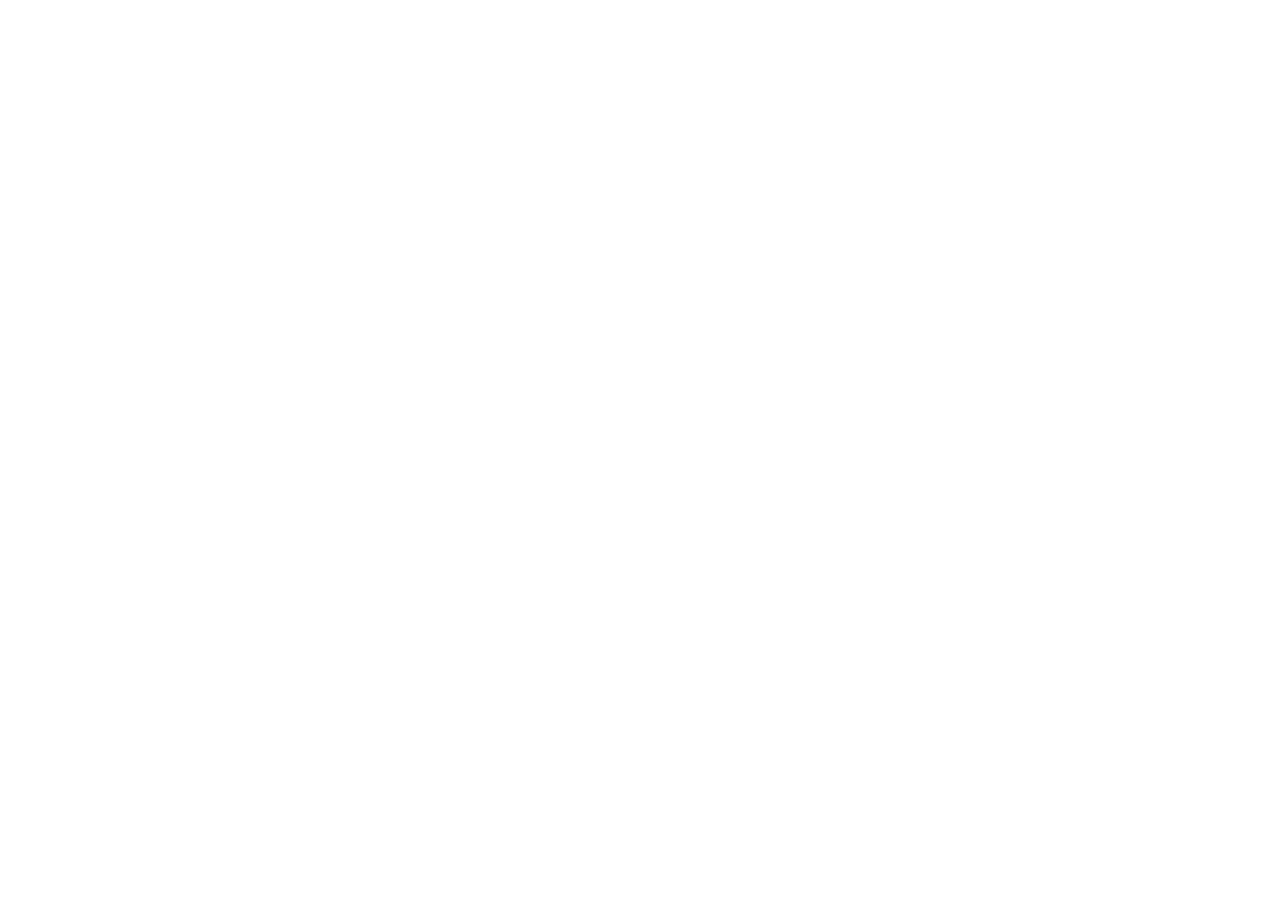
==== docs/index.html @ 89e951bc "Update index.html" ====
<!DOCTYPE html>
<html lang="en">
<head>
  <meta charset="UTF-8">
  <title>Document</title>
  <meta http-equiv="X-UA-Compatible" content="IE=edge,chrome=1" />
  <meta name="description" content="Description">
  <meta name="viewport" content="width=device-width, initial-scale=1.0, minimum-scale=1.0">
  <link rel="stylesheet" href="https://cdn.jsdelivr.net/npm/docsify@4/lib/themes/vue.css">

</head>
<body>
  <div id="app"></div>
  <script>
    window.$docsify = {
      name: 'docsify',
      loadSidebar: true,
      subMaxLevel: 2,
      repo: ''
    }
  </script>
  <!-- Docsify v4 -->
  <script src="//cdn.jsdelivr.net/npm/docsify@4"></script>
</body>
</html>
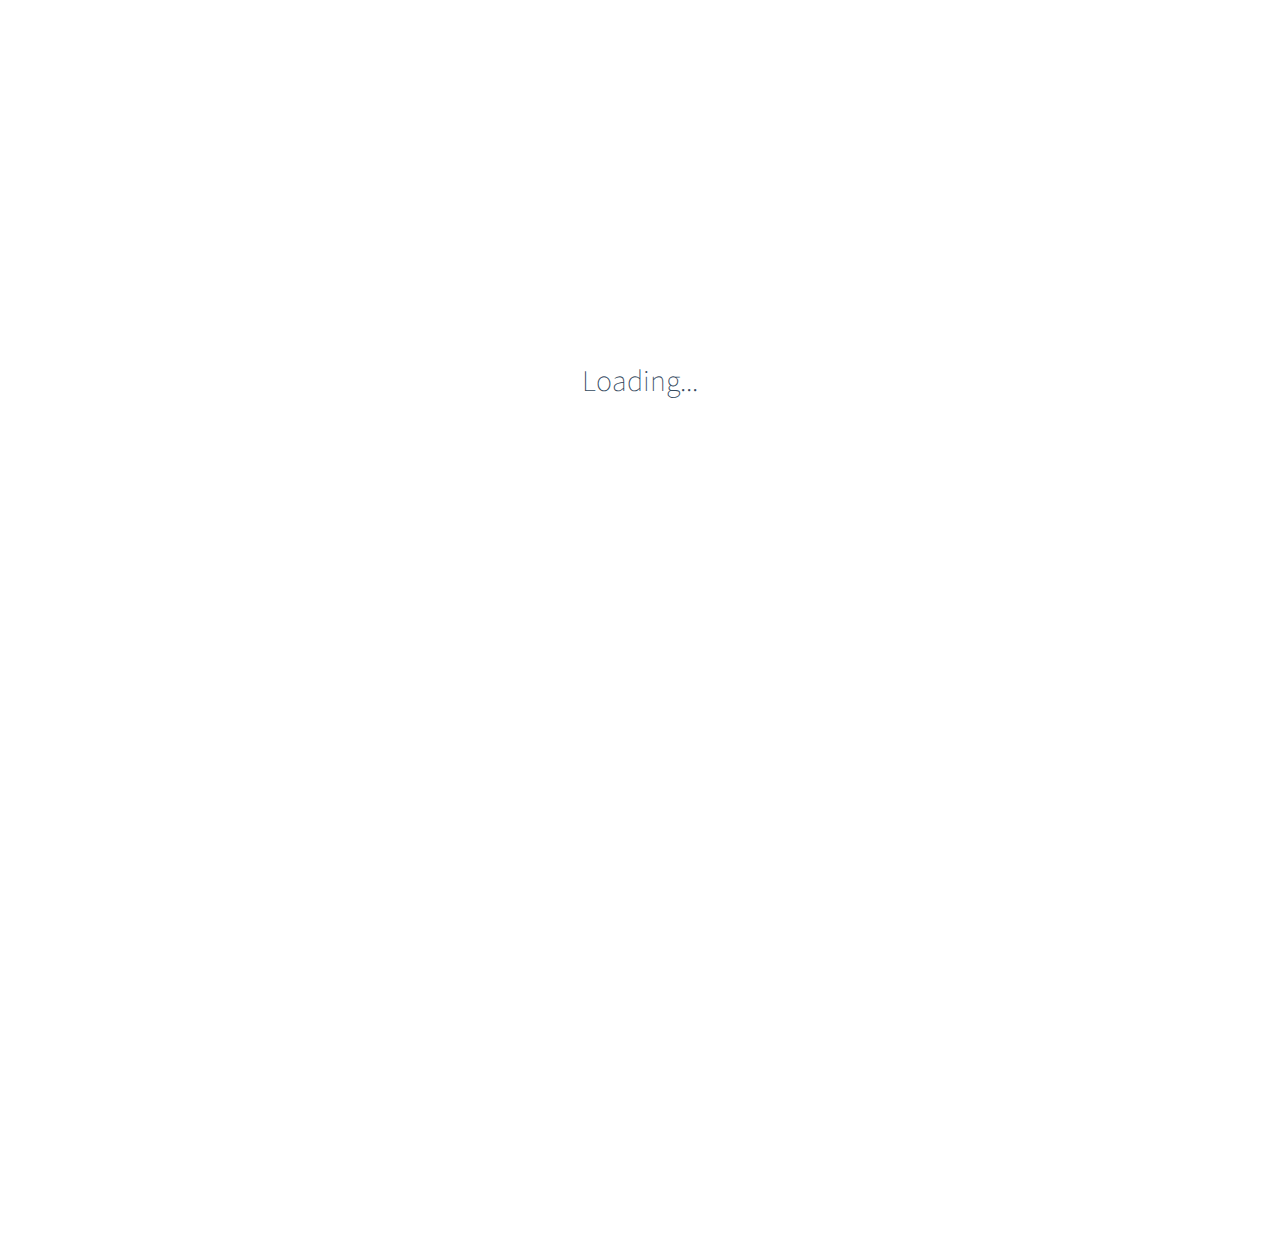
==== commit da83e414: "Update index.html" ====
--- a/docs/index.html
+++ b/docs/index.html
@@ -6,7 +6,7 @@
   <meta http-equiv="X-UA-Compatible" content="IE=edge,chrome=1" />
   <meta name="description" content="Description">
   <meta name="viewport" content="width=device-width, initial-scale=1.0, minimum-scale=1.0">
-  <link rel="stylesheet" href="https://cdn.jsdelivr.net/npm/docsify@4/lib/themes/vue.css">
+  <link rel="stylesheet" href="vue-top.css">
 
 </head>
 <body>
--- a/docs/vue-top.css
+++ b/docs/vue-top.css
@@ -0,0 +1,858 @@
+@import url("https://fonts.googleapis.com/css?family=Roboto+Mono|Source+Sans+Pro:300,400,600");
+* {
+  -webkit-font-smoothing: antialiased;
+  -webkit-overflow-scrolling: touch;
+  -webkit-tap-highlight-color: rgba(0,0,0,0);
+  -webkit-text-size-adjust: none;
+  -webkit-touch-callout: none;
+  box-sizing: border-box;
+}
+body:not(.ready) {
+  overflow: hidden;
+}
+body:not(.ready) [data-cloak],
+body:not(.ready) .app-nav,
+body:not(.ready) > nav {
+  display: none;
+}
+div#app {
+  font-size: 30px;
+  font-weight: lighter;
+  margin: 40vh auto;
+  text-align: center;
+}
+div#app:empty::before {
+  content: 'Loading...';
+}
+.emoji {
+  height: 1.2rem;
+  vertical-align: middle;
+}
+.progress {
+  background-color: var(--theme-color, #42b983);
+  height: 2px;
+  left: 0px;
+  position: fixed;
+  right: 0px;
+  top: 0px;
+  transition: width 0.2s, opacity 0.4s;
+  width: 0%;
+  z-index: 999999;
+}
+.search a:hover {
+  color: var(--theme-color, #42b983);
+}
+.search .search-keyword {
+  color: var(--theme-color, #42b983);
+  font-style: normal;
+  font-weight: bold;
+}
+html,
+body {
+  height: 100%;
+}
+body {
+  -moz-osx-font-smoothing: grayscale;
+  -webkit-font-smoothing: antialiased;
+  color: #34495e;
+  font-family: 'Source Sans Pro', 'Helvetica Neue', Arial, sans-serif;
+  font-size: 15px;
+  letter-spacing: 0;
+  margin: 0;
+  overflow-x: hidden;
+}
+img {
+  max-width: 100%;
+}
+a[disabled] {
+  cursor: not-allowed;
+  opacity: 0.6;
+}
+kbd {
+  border: solid 1px #ccc;
+  border-radius: 3px;
+  display: inline-block;
+  font-size: 12px !important;
+  line-height: 12px;
+  margin-bottom: 3px;
+  padding: 3px 5px;
+  vertical-align: middle;
+}
+li input[type='checkbox'] {
+  margin: 0 0.2em 0.25em 0;
+  vertical-align: middle;
+}
+.app-nav {
+  margin: 25px 60px 0 0;
+  position: absolute;
+  right: 0;
+  text-align: right;
+  z-index: 10;
+/* navbar dropdown */
+}
+.app-nav.no-badge {
+  margin-right: 25px;
+}
+.app-nav p {
+  margin: 0;
+}
+.app-nav > a {
+  margin: 0 1rem;
+  padding: 5px 0;
+}
+.app-nav ul,
+.app-nav li {
+  display: inline-block;
+  list-style: none;
+  margin: 0;
+}
+.app-nav a {
+  color: inherit;
+  font-size: 16px;
+  text-decoration: none;
+  transition: color 0.3s;
+}
+.app-nav a:hover {
+  color: var(--theme-color, #42b983);
+}
+.app-nav a.active {
+  border-bottom: 2px solid var(--theme-color, #42b983);
+  color: var(--theme-color, #42b983);
+}
+.app-nav li {
+  display: inline-block;
+  margin: 0 1rem;
+  padding: 5px 0;
+  position: relative;
+  cursor: pointer;
+}
+.app-nav li ul {
+  background-color: #fff;
+  border: 1px solid #ddd;
+  border-bottom-color: #ccc;
+  border-radius: 4px;
+  box-sizing: border-box;
+  display: none;
+  max-height: calc(100vh - 61px);
+  overflow-y: auto;
+  padding: 10px 0;
+  position: absolute;
+  right: -15px;
+  text-align: left;
+  top: 100%;
+  white-space: nowrap;
+}
+.app-nav li ul li {
+  display: block;
+  font-size: 14px;
+  line-height: 1rem;
+  margin: 0;
+  margin: 8px 14px;
+  white-space: nowrap;
+}
+.app-nav li ul a {
+  display: block;
+  font-size: inherit;
+  margin: 0;
+  padding: 0;
+}
+.app-nav li ul a.active {
+  border-bottom: 0;
+}
+.app-nav li:hover ul {
+  display: block;
+}
+.github-corner {
+  border-bottom: 0;
+  position: fixed;
+  right: 0;
+  text-decoration: none;
+  top: 0;
+  z-index: 1;
+}
+.github-corner:hover .octo-arm {
+  -webkit-animation: octocat-wave 560ms ease-in-out;
+          animation: octocat-wave 560ms ease-in-out;
+}
+.github-corner svg {
+  color: #fff;
+  fill: var(--theme-color, #42b983);
+  height: 80px;
+  width: 80px;
+}
+main {
+  display: block;
+  position: relative;
+  width: 100vw;
+  height: 100%;
+  z-index: 0;
+}
+main.hidden {
+  display: none;
+}
+.anchor {
+  display: inline-block;
+  text-decoration: none;
+  transition: all 0.3s;
+}
+.anchor span {
+  color: #34495e;
+}
+.anchor:hover {
+  text-decoration: underline;
+}
+.sidebar {
+  border-right: 1px solid rgba(0,0,0,0.07);
+  overflow-y: auto;
+  padding: 40px 0 0;
+  position: absolute;
+  top: 0;
+  bottom: 0;
+  left: 0;
+  transition: transform 250ms ease-out;
+  width: 300px;
+  z-index: 20;
+}
+.sidebar > h1 {
+  margin: 0 auto 1rem;
+  font-size: 1.5rem;
+  font-weight: 300;
+  text-align: center;
+}
+.sidebar > h1 a {
+  color: inherit;
+  text-decoration: none;
+}
+.sidebar > h1 .app-nav {
+  display: block;
+  position: static;
+}
+.sidebar .sidebar-nav {
+  line-height: 2em;
+  padding-bottom: 40px;
+}
+.sidebar li.collapse .app-sub-sidebar {
+  display: none;
+}
+.sidebar ul {
+  margin: 0 0 0 15px;
+  padding: 0;
+}
+.sidebar li > p {
+  font-weight: 700;
+  margin: 0;
+}
+.sidebar ul,
+.sidebar ul li {
+  list-style: none;
+}
+.sidebar ul li a {
+  border-bottom: none;
+  display: block;
+}
+.sidebar ul li ul {
+  padding-left: 20px;
+}
+.sidebar::-webkit-scrollbar {
+  width: 4px;
+}
+.sidebar::-webkit-scrollbar-thumb {
+  background: transparent;
+  border-radius: 4px;
+}
+.sidebar:hover::-webkit-scrollbar-thumb {
+  background: rgba(136,136,136,0.4);
+}
+.sidebar:hover::-webkit-scrollbar-track {
+  background: rgba(136,136,136,0.1);
+}
+.sidebar-toggle {
+  background-color: transparent;
+  background-color: rgba(255,255,255,0.8);
+  border: 0;
+  outline: none;
+  padding: 10px;
+  position: absolute;
+  bottom: 0;
+  left: 0;
+  text-align: center;
+  transition: opacity 0.3s;
+  width: 284px;
+  z-index: 30;
+  cursor: pointer;
+}
+.sidebar-toggle:hover .sidebar-toggle-button {
+  opacity: 0.4;
+}
+.sidebar-toggle span {
+  background-color: var(--theme-color, #42b983);
+  display: block;
+  margin-bottom: 4px;
+  width: 16px;
+  height: 2px;
+}
+body.sticky .sidebar,
+body.sticky .sidebar-toggle {
+  position: fixed;
+}
+.content {
+  padding-top: 60px;
+  position: absolute;
+  top: 0;
+  right: 0;
+  bottom: 0;
+  left: 300px;
+  transition: left 250ms ease;
+}
+.markdown-section {
+  margin: 0 auto;
+  max-width: 80%;
+  padding: 30px 15px 40px 15px;
+  position: relative;
+}
+.markdown-section > * {
+  box-sizing: border-box;
+  font-size: inherit;
+}
+.markdown-section > :first-child {
+  margin-top: 0 !important;
+}
+.markdown-section hr {
+  border: none;
+  border-bottom: 1px solid #eee;
+  margin: 2em 0;
+}
+.markdown-section iframe {
+  border: 1px solid #eee;
+/* fix horizontal overflow on iOS Safari */
+  width: 1px;
+  min-width: 100%;
+}
+.markdown-section table {
+  border-collapse: collapse;
+  border-spacing: 0;
+  display: block;
+  margin-bottom: 1rem;
+  overflow: auto;
+  width: 100%;
+}
+.markdown-section th {
+  border: 1px solid #ddd;
+  font-weight: bold;
+  padding: 6px 13px;
+}
+.markdown-section td {
+  border: 1px solid #ddd;
+  padding: 6px 13px;
+}
+.markdown-section tr {
+  border-top: 1px solid #ccc;
+}
+.markdown-section tr:nth-child(2n) {
+  background-color: #f8f8f8;
+}
+.markdown-section p.tip {
+  background-color: #f8f8f8;
+  border-bottom-right-radius: 2px;
+  border-left: 4px solid #f66;
+  border-top-right-radius: 2px;
+  margin: 2em 0;
+  padding: 12px 24px 12px 30px;
+  position: relative;
+}
+.markdown-section p.tip:before {
+  background-color: #f66;
+  border-radius: 100%;
+  color: #fff;
+  content: '!';
+  font-family: 'Dosis', 'Source Sans Pro', 'Helvetica Neue', Arial, sans-serif;
+  font-size: 14px;
+  font-weight: bold;
+  left: -12px;
+  line-height: 20px;
+  position: absolute;
+  height: 20px;
+  width: 20px;
+  text-align: center;
+  top: 14px;
+}
+.markdown-section p.tip code {
+  background-color: #efefef;
+}
+.markdown-section p.tip em {
+  color: #34495e;
+}
+.markdown-section p.warn {
+  background: rgba(66,185,131,0.1);
+  border-radius: 2px;
+  padding: 1rem;
+}
+.markdown-section ul.task-list > li {
+  list-style-type: none;
+}
+body.close .sidebar {
+  transform: translateX(-300px);
+}
+body.close .sidebar-toggle {
+  width: auto;
+}
+body.close .content {
+  left: 0;
+}
+@media print {
+  .github-corner,
+  .sidebar-toggle,
+  .sidebar,
+  .app-nav {
+    display: none;
+  }
+}
+@media screen and (max-width: 768px) {
+  .github-corner,
+  .sidebar-toggle,
+  .sidebar {
+    position: fixed;
+  }
+  .app-nav {
+    margin-top: 16px;
+  }
+  .app-nav li ul {
+    top: 30px;
+  }
+  main {
+    height: auto;
+    min-height: 100vh;
+    overflow-x: hidden;
+  }
+  .sidebar {
+    left: -300px;
+    transition: transform 250ms ease-out;
+  }
+  .content {
+    left: 0;
+    max-width: 100vw;
+    position: static;
+    padding-top: 20px;
+    transition: transform 250ms ease;
+  }
+  .app-nav,
+  .github-corner {
+    transition: transform 250ms ease-out;
+  }
+  .sidebar-toggle {
+    background-color: transparent;
+    width: auto;
+    padding: 30px 30px 10px 10px;
+  }
+  body.close .sidebar {
+    transform: translateX(300px);
+  }
+  body.close .sidebar-toggle {
+    background-color: rgba(255,255,255,0.8);
+    transition: 1s background-color;
+    width: 284px;
+    padding: 10px;
+  }
+  body.close .content {
+    transform: translateX(300px);
+  }
+  body.close .app-nav,
+  body.close .github-corner {
+    display: none;
+  }
+  .github-corner:hover .octo-arm {
+    -webkit-animation: none;
+            animation: none;
+  }
+  .github-corner .octo-arm {
+    -webkit-animation: octocat-wave 560ms ease-in-out;
+            animation: octocat-wave 560ms ease-in-out;
+  }
+}
+@-webkit-keyframes octocat-wave {
+  0%, 100% {
+    transform: rotate(0);
+  }
+  20%, 60% {
+    transform: rotate(-25deg);
+  }
+  40%, 80% {
+    transform: rotate(10deg);
+  }
+}
+@keyframes octocat-wave {
+  0%, 100% {
+    transform: rotate(0);
+  }
+  20%, 60% {
+    transform: rotate(-25deg);
+  }
+  40%, 80% {
+    transform: rotate(10deg);
+  }
+}
+section.cover {
+  align-items: center;
+  background-position: center center;
+  background-repeat: no-repeat;
+  background-size: cover;
+  height: 100vh;
+  width: 100vw;
+  display: none;
+}
+section.cover.show {
+  display: flex;
+}
+section.cover.has-mask .mask {
+  background-color: #fff;
+  opacity: 0.8;
+  position: absolute;
+  top: 0;
+  height: 100%;
+  width: 100%;
+}
+section.cover .cover-main {
+  flex: 1;
+  margin: -20px 16px 0;
+  text-align: center;
+  position: relative;
+}
+section.cover a {
+  color: inherit;
+  text-decoration: none;
+}
+section.cover a:hover {
+  text-decoration: none;
+}
+section.cover p {
+  line-height: 1.5rem;
+  margin: 1em 0;
+}
+section.cover h1 {
+  color: inherit;
+  font-size: 2.5rem;
+  font-weight: 300;
+  margin: 0.625rem 0 2.5rem;
+  position: relative;
+  text-align: center;
+}
+section.cover h1 a {
+  display: block;
+}
+section.cover h1 small {
+  bottom: -0.4375rem;
+  font-size: 1rem;
+  position: absolute;
+}
+section.cover blockquote {
+  font-size: 1.5rem;
+  text-align: center;
+}
+section.cover ul {
+  line-height: 1.8;
+  list-style-type: none;
+  margin: 1em auto;
+  max-width: 500px;
+  padding: 0;
+}
+section.cover .cover-main > p:last-child a {
+  border-color: var(--theme-color, #42b983);
+  border-radius: 2rem;
+  border-style: solid;
+  border-width: 1px;
+  box-sizing: border-box;
+  color: var(--theme-color, #42b983);
+  display: inline-block;
+  font-size: 1.05rem;
+  letter-spacing: 0.1rem;
+  margin: 0.5rem 1rem;
+  padding: 0.75em 2rem;
+  text-decoration: none;
+  transition: all 0.15s ease;
+}
+section.cover .cover-main > p:last-child a:last-child {
+  background-color: var(--theme-color, #42b983);
+  color: #fff;
+}
+section.cover .cover-main > p:last-child a:last-child:hover {
+  color: inherit;
+  opacity: 0.8;
+}
+section.cover .cover-main > p:last-child a:hover {
+  color: inherit;
+}
+section.cover blockquote > p > a {
+  border-bottom: 2px solid var(--theme-color, #42b983);
+  transition: color 0.3s;
+}
+section.cover blockquote > p > a:hover {
+  color: var(--theme-color, #42b983);
+}
+body {
+  background-color: #fff;
+}
+/* sidebar */
+.sidebar {
+  background-color: #fff;
+  color: #364149;
+}
+.sidebar li {
+  margin: 6px 0 6px 0;
+}
+.sidebar ul li a {
+  color: #505d6b;
+  font-size: 14px;
+  font-weight: normal;
+  overflow: hidden;
+  text-decoration: none;
+  text-overflow: ellipsis;
+  white-space: nowrap;
+}
+.sidebar ul li a:hover {
+  text-decoration: underline;
+}
+.sidebar ul li ul {
+  padding: 0;
+}
+.sidebar ul li.active > a {
+  border-right: 2px solid;
+  color: var(--theme-color, #42b983);
+  font-weight: 600;
+}
+.app-sub-sidebar li::before {
+  content: '-';
+  padding-right: 4px;
+  float: left;
+}
+/* markdown content found on pages */
+.markdown-section h1,
+.markdown-section h2,
+.markdown-section h3,
+.markdown-section h4,
+.markdown-section strong {
+  color: #2c3e50;
+  font-weight: 600;
+}
+.markdown-section a {
+  color: var(--theme-color, #42b983);
+  font-weight: 600;
+}
+.markdown-section h1 {
+  font-size: 2rem;
+  margin: 0 0 1rem;
+}
+.markdown-section h2 {
+  font-size: 1.75rem;
+  margin: 45px 0 0.8rem;
+}
+.markdown-section h3 {
+  font-size: 1.5rem;
+  margin: 40px 0 0.6rem;
+}
+.markdown-section h4 {
+  font-size: 1.25rem;
+}
+.markdown-section h5 {
+  font-size: 1rem;
+}
+.markdown-section h6 {
+  color: #777;
+  font-size: 1rem;
+}
+.markdown-section figure,
+.markdown-section p {
+  margin: 1.2em 0;
+}
+.markdown-section p,
+.markdown-section ul,
+.markdown-section ol {
+  line-height: 1.6rem;
+  word-spacing: 0.05rem;
+}
+.markdown-section ul,
+.markdown-section ol {
+  padding-left: 1.5rem;
+}
+.markdown-section blockquote {
+  border-left: 4px solid var(--theme-color, #42b983);
+  color: #858585;
+  margin: 2em 0;
+  padding-left: 20px;
+}
+.markdown-section blockquote p {
+  font-weight: 600;
+  margin-left: 0;
+}
+.markdown-section iframe {
+  margin: 1em 0;
+}
+.markdown-section em {
+  color: #7f8c8d;
+}
+.markdown-section code,
+.markdown-section pre,
+.markdown-section output::after {
+  font-family: 'Roboto Mono', Monaco, courier, monospace;
+}
+.markdown-section code,
+.markdown-section pre {
+  background-color: #f8f8f8;
+}
+.markdown-section pre,
+.markdown-section output {
+  margin: 1.2em 0;
+  position: relative;
+}
+.markdown-section pre > code,
+.markdown-section output {
+  border-radius: 2px;
+  display: block;
+}
+.markdown-section pre > code,
+.markdown-section output::after {
+  -moz-osx-font-smoothing: initial;
+  -webkit-font-smoothing: initial;
+}
+.markdown-section code {
+  border-radius: 2px;
+  color: #e96900;
+  margin: 0 2px;
+  padding: 3px 5px;
+  white-space: pre-wrap;
+}
+.markdown-section > :not(h1):not(h2):not(h3):not(h4):not(h5):not(h6) code {
+  font-size: 0.8rem;
+}
+.markdown-section pre {
+  padding: 0 1.4rem;
+  line-height: 1.5rem;
+  overflow: auto;
+  word-wrap: normal;
+}
+.markdown-section pre > code {
+  color: #525252;
+  font-size: 0.8rem;
+  padding: 2.2em 5px;
+  line-height: inherit;
+  margin: 0 2px;
+  max-width: inherit;
+  overflow: inherit;
+  white-space: inherit;
+}
+.markdown-section output {
+  padding: 1.7rem 1.4rem;
+  border: 1px dotted #ccc;
+}
+.markdown-section output > :first-child {
+  margin-top: 0;
+}
+.markdown-section output > :last-child {
+  margin-bottom: 0;
+}
+.markdown-section code::after,
+.markdown-section code::before,
+.markdown-section output::after,
+.markdown-section output::before {
+  letter-spacing: 0.05rem;
+}
+.markdown-section pre::after,
+.markdown-section output::after {
+  color: #ccc;
+  font-size: 0.6rem;
+  font-weight: 600;
+  height: 15px;
+  line-height: 15px;
+  padding: 5px 10px 0;
+  position: absolute;
+  right: 0;
+  text-align: right;
+  top: 0;
+}
+.markdown-section pre::after,
+.markdown-section output::after {
+  content: attr(data-lang);
+}
+/* code highlight */
+.token.comment,
+.token.prolog,
+.token.doctype,
+.token.cdata {
+  color: #8e908c;
+}
+.token.namespace {
+  opacity: 0.7;
+}
+.token.boolean,
+.token.number {
+  color: #c76b29;
+}
+.token.punctuation {
+  color: #525252;
+}
+.token.property {
+  color: #c08b30;
+}
+.token.tag {
+  color: #2973b7;
+}
+.token.string {
+  color: var(--theme-color, #42b983);
+}
+.token.selector {
+  color: #6679cc;
+}
+.token.attr-name {
+  color: #2973b7;
+}
+.token.entity,
+.token.url,
+.language-css .token.string,
+.style .token.string {
+  color: #22a2c9;
+}
+.token.attr-value,
+.token.control,
+.token.directive,
+.token.unit {
+  color: var(--theme-color, #42b983);
+}
+.token.keyword,
+.token.function {
+  color: #e96900;
+}
+.token.statement,
+.token.regex,
+.token.atrule {
+  color: #22a2c9;
+}
+.token.placeholder,
+.token.variable {
+  color: #3d8fd1;
+}
+.token.deleted {
+  text-decoration: line-through;
+}
+.token.inserted {
+  border-bottom: 1px dotted #202746;
+  text-decoration: none;
+}
+.token.italic {
+  font-style: italic;
+}
+.token.important,
+.token.bold {
+  font-weight: bold;
+}
+.token.important {
+  color: #c94922;
+}
+.token.entity {
+  cursor: help;
+}
+code .token {
+  -moz-osx-font-smoothing: initial;
+  -webkit-font-smoothing: initial;
+  min-height: 1.5rem;
+  position: relative;
+  left: auto;
+}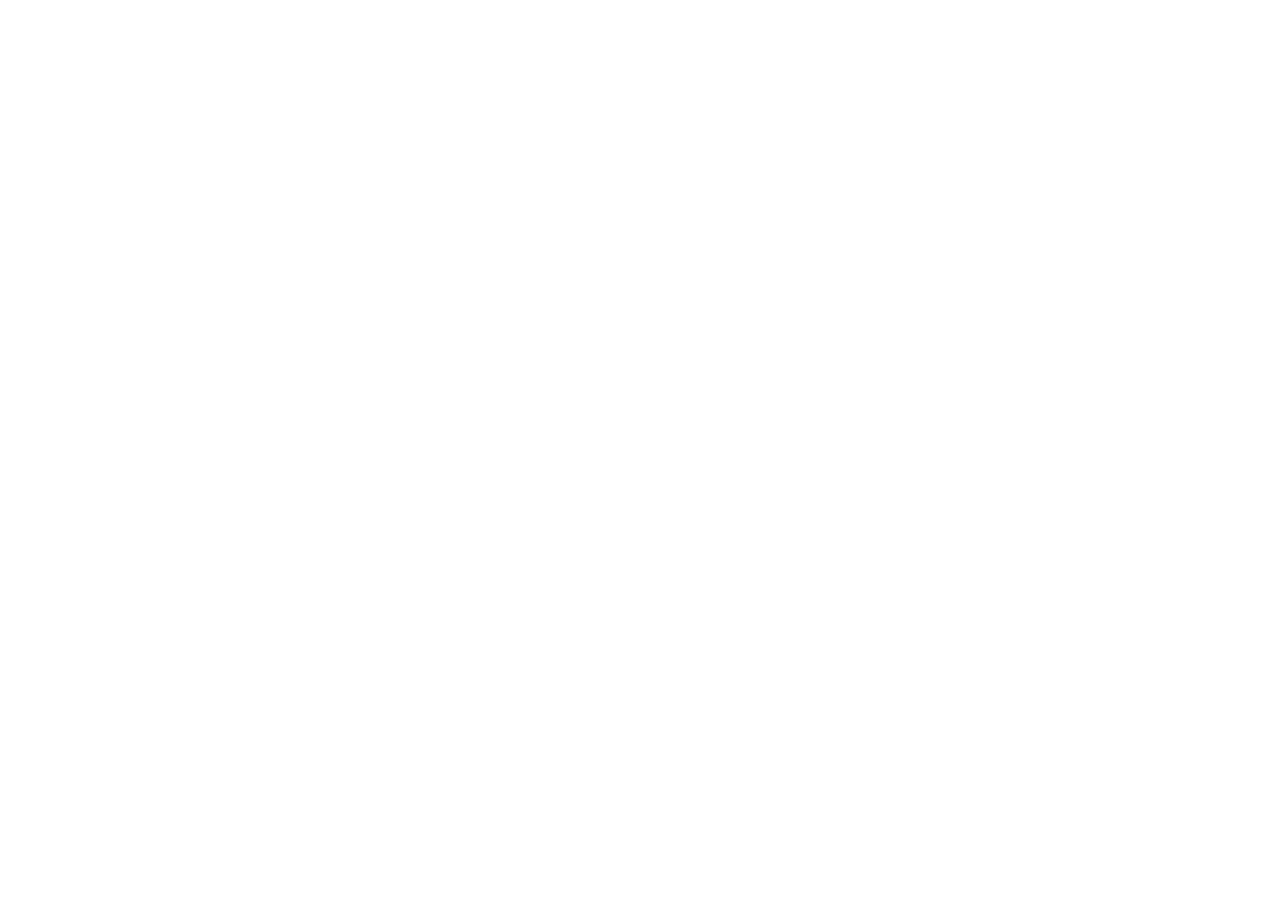
==== commit 5fa22198: "Add files via upload" ====
--- a/docs/index.html
+++ b/docs/index.html
@@ -6,20 +6,21 @@
   <meta http-equiv="X-UA-Compatible" content="IE=edge,chrome=1" />
   <meta name="description" content="Description">
   <meta name="viewport" content="width=device-width, initial-scale=1.0, minimum-scale=1.0">
-  <link rel="stylesheet" href="vue-top.css">
+  <link rel="stylesheet" href="/vue-top.css">
 
 </head>
 <body>
   <div id="app"></div>
   <script>
     window.$docsify = {
-      name: 'docsify',
+      name: '猫三四™自冲水猫马桶',
+      basePath: '/',
       loadSidebar: true,
-      subMaxLevel: 2,
+      subMaxLevel: 5,
       repo: ''
     }
   </script>
-  <!-- Docsify v4 -->
-  <script src="//cdn.jsdelivr.net/npm/docsify@4"></script>
+  <!-- Docsify v4 src="//cdn.jsdelivr.net/npm/docsify@4"-->
+  <script src="//cdn.jsdelivr.net/npm/docsify@4""></script>
 </body>
 </html>
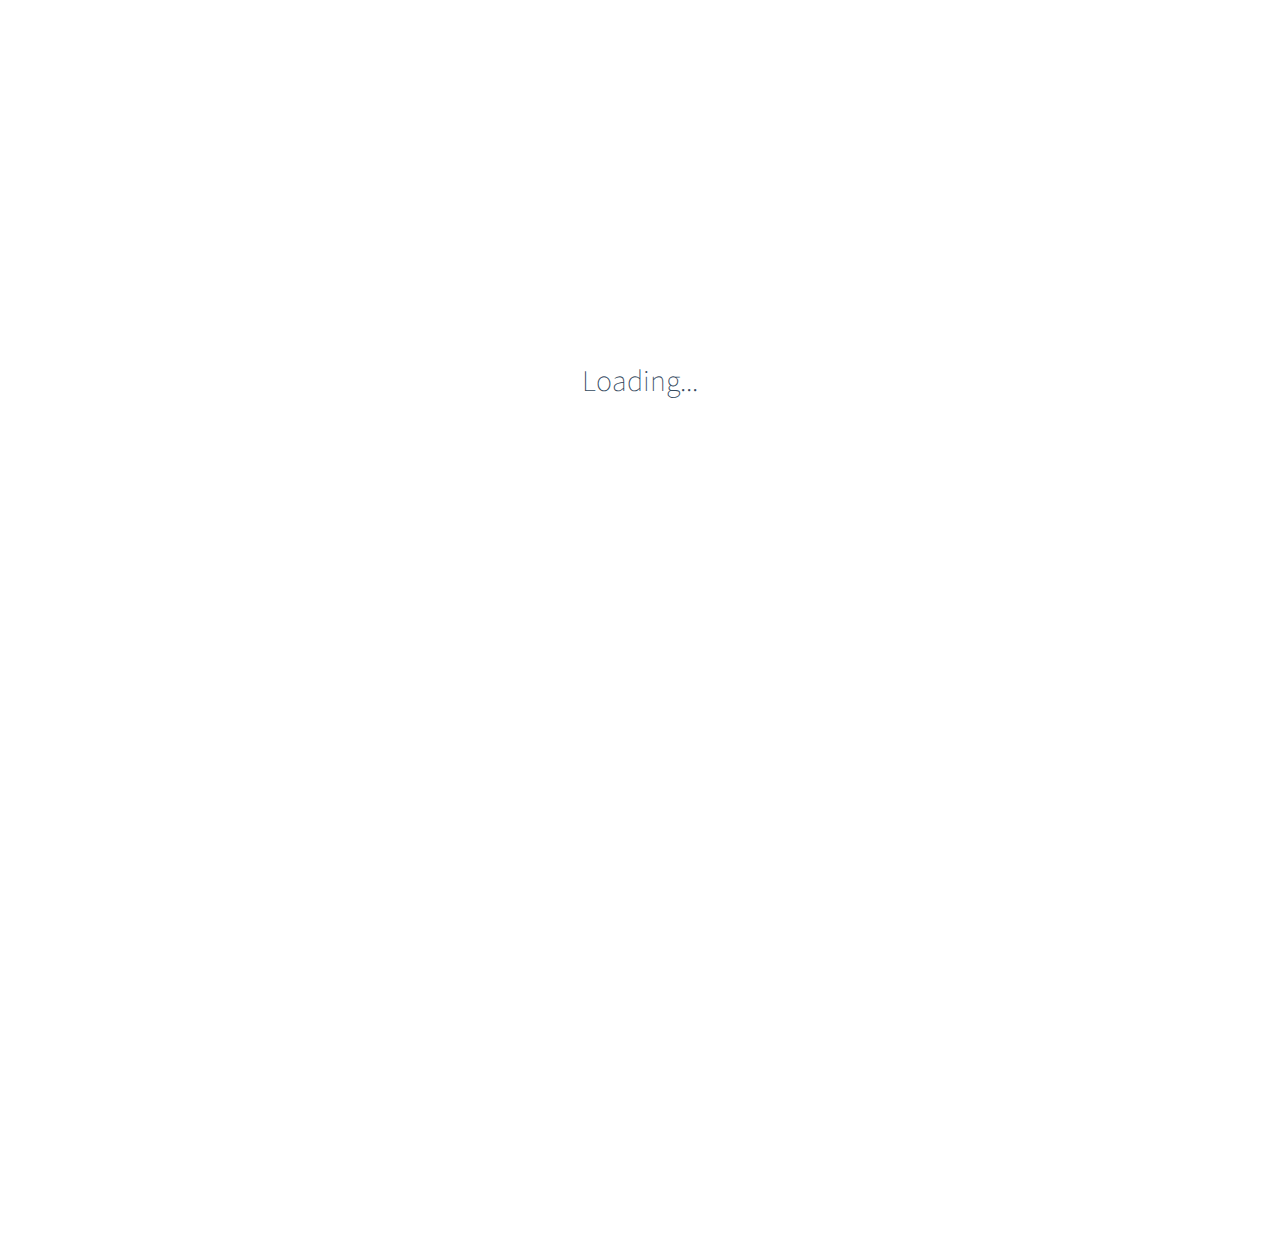
==== commit 066e24c3: "Add files via upload" ====
--- a/docs/index.html
+++ b/docs/index.html
@@ -6,7 +6,7 @@
   <meta http-equiv="X-UA-Compatible" content="IE=edge,chrome=1" />
   <meta name="description" content="Description">
   <meta name="viewport" content="width=device-width, initial-scale=1.0, minimum-scale=1.0">
-  <link rel="stylesheet" href="/vue-top.css">
+  <link rel="stylesheet" href="vue-top.css">
 
 </head>
 <body>
@@ -14,9 +14,8 @@
   <script>
     window.$docsify = {
       name: '猫三四™自冲水猫马桶',
-      basePath: '/',
       loadSidebar: true,
-      subMaxLevel: 5,
+      subMaxLevel: 2,
       repo: ''
     }
   </script>
--- a/docs/vue-top.css
+++ b/docs/vue-top.css
@@ -0,0 +1,977 @@
+@import url("https://fonts.googleapis.com/css?family=Roboto+Mono|Source+Sans+Pro:300,400,600");
+
+* {
+	-webkit-font-smoothing: antialiased;
+	-webkit-overflow-scrolling: touch;
+	-webkit-tap-highlight-color: rgba(0,0,0,0);
+	-webkit-text-size-adjust: none;
+	-webkit-touch-callout: none;
+	box-sizing: border-box
+}
+
+body:not(.ready) {
+	overflow: hidden
+}
+
+body:not(.ready) .app-nav,body:not(.ready)>nav,body:not(.ready) [data-cloak] {
+	display: none
+}
+
+div#app {
+	font-size: 30px;
+	font-weight: lighter;
+	margin: 40vh auto;
+	text-align: center
+}
+
+div#app:empty:before {
+	content: "Loading..."
+}
+
+.emoji {
+	height: 1.2rem;
+	vertical-align: middle
+}
+
+.progress {
+	background-color: var(--theme-color,#42b983);
+	height: 2px;
+	left: 0;
+	position: fixed;
+	right: 0;
+	top: 0;
+	transition: width .2s,opacity .4s;
+	width: 0;
+	z-index: 999999
+}
+
+.search a:hover {
+	color: var(--theme-color,#42b983)
+}
+
+.search .search-keyword {
+	color: var(--theme-color,#42b983);
+	font-style: normal;
+	font-weight: 700
+}
+
+body,html {
+	height: 100%
+}
+
+body {
+	-moz-osx-font-smoothing: grayscale;
+	-webkit-font-smoothing: antialiased;
+	color: #34495e;
+	font-family: Source Sans Pro,Helvetica Neue,Arial,sans-serif;
+	font-size: 15px;
+	letter-spacing: 0;
+	margin: 0;
+	overflow-x: hidden
+}
+
+img {
+	max-width: 100%;	/*元素最大宽度*/
+	max-height: 200px; /*元素最大高度*/
+	object-fit: contain; /*等比例缩放*/
+}
+
+
+a[disabled] {
+	cursor: not-allowed;
+	opacity: .6
+}
+
+kbd {
+	border: 1px solid #ccc;
+	border-radius: 3px;
+	display: inline-block;
+	font-size: 12px!important;
+	line-height: 12px;
+	margin-bottom: 3px;
+	padding: 3px 5px;
+	vertical-align: middle
+}
+
+li input[type=checkbox] {
+	margin: 0 .2em .25em 0;
+	vertical-align: middle
+}
+
+.app-nav {
+	margin: 25px 60px 0 0;
+	position: absolute;
+	right: 0;
+	text-align: right;
+	z-index: 10
+}
+
+.app-nav.no-badge {
+	margin-right: 25px
+}
+
+.app-nav p {
+	margin: 0
+}
+
+.app-nav>a {
+	margin: 0 1rem;
+	padding: 5px 0
+}
+
+.app-nav li,.app-nav ul {
+	display: inline-block;
+	list-style: none;
+	margin: 0
+}
+
+.app-nav a {
+	color: inherit;
+	font-size: 16px;
+	text-decoration: none;
+	transition: color .3s
+}
+
+.app-nav a:hover {
+	color: var(--theme-color,#42b983)
+}
+
+.app-nav a.active {
+	border-bottom: 2px solid var(--theme-color,#42b983);
+	color: var(--theme-color,#42b983)
+}
+
+.app-nav li {
+	display: inline-block;
+	margin: 0 1rem;
+	padding: 5px 0;
+	position: relative;
+	cursor: pointer
+}
+
+.app-nav li ul {
+	background-color: #fff;
+	border: 1px solid;
+	border-color: #ddd #ddd #ccc;
+	border-radius: 4px;
+	box-sizing: border-box;
+	display: none;
+	max-height: calc(100vh - 61px);
+	overflow-y: auto;
+	padding: 10px 0;
+	position: absolute;
+	right: -15px;
+	text-align: left;
+	top: 100%;
+	white-space: nowrap
+}
+
+.app-nav li ul li {
+	display: block;
+	font-size: 14px;
+	line-height: 1rem;
+	margin: 8px 14px;
+	white-space: nowrap
+}
+
+.app-nav li ul a {
+	display: block;
+	font-size: inherit;
+	margin: 0;
+	padding: 0
+}
+
+.app-nav li ul a.active {
+	border-bottom: 0
+}
+
+.app-nav li:hover ul {
+	display: block
+}
+
+.github-corner {
+	border-bottom: 0;
+	position: fixed;
+	right: 0;
+	text-decoration: none;
+	top: 0;
+	z-index: 1
+}
+
+.github-corner:hover .octo-arm {
+	-webkit-animation: octocat-wave .56s ease-in-out;
+	animation: octocat-wave .56s ease-in-out
+}
+
+.github-corner svg {
+	color: #fff;
+	fill: var(--theme-color,#42b983);
+	height: 80px;
+	width: 80px
+}
+
+main {
+	display: block;
+	position: relative;
+	width: 100vw;
+	height: 100%;
+	z-index: 0
+}
+
+main.hidden {
+	display: none
+}
+
+.anchor {
+	display: inline-block;
+	text-decoration: none;
+	transition: all .3s
+}
+
+.anchor span {
+	color: #34495e
+}
+
+.anchor:hover {
+	text-decoration: underline
+}
+
+.sidebar {
+	border-right: 1px solid rgba(0,0,0,.07);
+	overflow-y: auto;
+	padding: 40px 0 0;
+	position: absolute;
+	top: 0;
+	bottom: 0;
+	left: 0;
+	transition: transform .25s ease-out;
+	width: 300px;
+	z-index: 20
+}
+
+.sidebar>h1 {
+	margin: 0 auto 1rem;
+	font-size: 1.5rem;
+	font-weight: 300;
+	text-align: center
+}
+
+.sidebar>h1 a {
+	color: inherit;
+	text-decoration: none
+}
+
+.sidebar>h1 .app-nav {
+	display: block;
+	position: static
+}
+
+.sidebar .sidebar-nav {
+	line-height: 2em;
+	padding-bottom: 40px
+}
+
+.sidebar li.collapse .app-sub-sidebar {
+	display: none
+}
+
+.sidebar ul {
+	margin: 0 0 0 15px;
+	padding: 0
+}
+
+.sidebar li>p {
+	font-weight: 700;
+	margin: 0
+}
+
+.sidebar ul,.sidebar ul li {
+	list-style: none
+}
+
+.sidebar ul li a {
+	border-bottom: none;
+	display: block
+}
+
+.sidebar ul li ul {
+	padding-left: 20px
+}
+
+.sidebar::-webkit-scrollbar {
+	width: 4px
+}
+
+.sidebar::-webkit-scrollbar-thumb {
+	background: transparent;
+	border-radius: 4px
+}
+
+.sidebar:hover::-webkit-scrollbar-thumb {
+	background: hsla(0,0%,53.3%,.4)
+}
+
+.sidebar:hover::-webkit-scrollbar-track {
+	background: hsla(0,0%,53.3%,.1)
+}
+
+.sidebar-toggle {
+	background-color: transparent;
+	background-color: hsla(0,0%,100%,.8);
+	border: 0;
+	outline: none;
+	padding: 10px;
+	position: absolute;
+	bottom: auto;
+	left: 0;
+	text-align: center;
+	transition: opacity .3s;
+	width: 284px;
+	z-index: 30;
+	cursor: pointer
+}
+
+.sidebar-toggle:hover .sidebar-toggle-button {
+	opacity: .4
+}
+
+.sidebar-toggle span {
+	background-color: var(--theme-color,#42b983);
+	display: block;
+	margin-bottom: 4px;
+	width: 16px;
+	height: 2px
+}
+
+body.sticky .sidebar,body.sticky .sidebar-toggle {
+	position: fixed
+}
+
+.content {
+	padding-top: 60px;
+	position: absolute;
+	top: 0;
+	right: 0;
+	bottom: 0;
+	left: 300px;
+	transition: left .25s ease
+}
+
+.markdown-section {
+	margin: 0 auto;
+	max-width: 80%;
+	padding: 30px 15px 40px;
+	position: relative
+}
+
+.markdown-section>* {
+	box-sizing: border-box;
+	font-size: inherit
+}
+
+.markdown-section>:first-child {
+	margin-top: 0!important
+}
+
+.markdown-section hr {
+	border: none;
+	border-bottom: 1px solid #eee;
+	margin: 2em 0
+}
+
+.markdown-section iframe {
+	border: 1px solid #eee;
+	width: 1px;
+	min-width: 100%
+}
+
+.markdown-section table {
+	border-collapse: collapse;
+	border-spacing: 0;
+	display: block;
+	margin-bottom: 1rem;
+	overflow: auto;
+	width: 100%
+}
+
+.markdown-section th {
+	font-weight: 700
+}
+
+.markdown-section td,.markdown-section th {
+	border: 1px solid #ddd;
+	padding: 6px 13px
+}
+
+.markdown-section tr {
+	border-top: 1px solid #ccc
+}
+
+.markdown-section tr:nth-child(2n) {
+	background-color: #f8f8f8
+}
+
+.markdown-section p.tip {
+	background-color: #f8f8f8;
+	border-bottom-right-radius: 2px;
+	border-left: 4px solid #f66;
+	border-top-right-radius: 2px;
+	margin: 2em 0;
+	padding: 12px 24px 12px 30px;
+	position: relative
+}
+
+.markdown-section p.tip:before {
+	background-color: #f66;
+	border-radius: 100%;
+	color: #fff;
+	content: "!";
+	font-family: Dosis,Source Sans Pro,Helvetica Neue,Arial,sans-serif;
+	font-size: 14px;
+	font-weight: 700;
+	left: -12px;
+	line-height: 20px;
+	position: absolute;
+	height: 20px;
+	width: 20px;
+	text-align: center;
+	top: 14px
+}
+
+.markdown-section p.tip code {
+	background-color: #efefef
+}
+
+.markdown-section p.tip em {
+	color: #34495e
+}
+
+.markdown-section p.warn {
+	background: rgba(66,185,131,.1);
+	border-radius: 2px;
+	padding: 1rem
+}
+
+.markdown-section ul.task-list>li {
+	list-style-type: none
+}
+
+body.close .sidebar {
+	transform: translateX(-300px)
+}
+
+body.close .sidebar-toggle {
+	width: auto
+}
+
+body.close .content {
+	left: 0
+}
+
+@media print {
+	.app-nav,.github-corner,.sidebar,.sidebar-toggle {
+		display: none
+	}
+}
+
+@media screen and (max-width:768px) {
+	.github-corner,.sidebar,.sidebar-toggle {
+		position: fixed
+	}
+
+	.app-nav {
+		margin-top: 16px
+	}
+
+	.app-nav li ul {
+		top: 30px
+	}
+
+	main {
+		height: auto;
+		min-height: 100vh;
+		overflow-x: hidden
+	}
+
+	.sidebar {
+		left: -300px;
+		transition: transform .25s ease-out
+	}
+
+	.content {
+		left: 0;
+		max-width: 100vw;
+		position: static;
+		padding-top: 20px;
+		transition: transform .25s ease
+	}
+
+	.app-nav,.github-corner {
+		transition: transform .25s ease-out
+	}
+
+	.sidebar-toggle {
+		background-color: transparent;
+		width: auto;
+		padding: 30px 30px 10px 10px
+	}
+
+	body.close .sidebar {
+		transform: translateX(300px)
+	}
+
+	body.close .sidebar-toggle {
+		background-color: hsla(0,0%,100%,.8);
+		transition: background-color 1s;
+		width: 284px;
+		padding: 10px
+	}
+
+	body.close .content {
+		transform: translateX(300px)
+	}
+
+	body.close .app-nav,body.close .github-corner {
+		display: none
+	}
+
+	.github-corner:hover .octo-arm {
+		-webkit-animation: none;
+		animation: none
+	}
+
+	.github-corner .octo-arm {
+		-webkit-animation: octocat-wave .56s ease-in-out;
+		animation: octocat-wave .56s ease-in-out
+	}
+}
+
+@-webkit-keyframes octocat-wave {
+	0%,to {
+		transform: rotate(0)
+	}
+
+	20%,60% {
+		transform: rotate(-25deg)
+	}
+
+	40%,80% {
+		transform: rotate(10deg)
+	}
+}
+
+@keyframes octocat-wave {
+	0%,to {
+		transform: rotate(0)
+	}
+
+	20%,60% {
+		transform: rotate(-25deg)
+	}
+
+	40%,80% {
+		transform: rotate(10deg)
+	}
+}
+
+section.cover {
+	align-items: center;
+	background-position: 50%;
+	background-repeat: no-repeat;
+	background-size: cover;
+	height: 100vh;
+	width: 100vw;
+	display: none
+}
+
+section.cover.show {
+	display: flex
+}
+
+section.cover.has-mask .mask {
+	background-color: #fff;
+	opacity: .8;
+	position: absolute;
+	top: 0;
+	height: 100%;
+	width: 100%
+}
+
+section.cover .cover-main {
+	flex: 1;
+	margin: -20px 16px 0;
+	text-align: center;
+	position: relative
+}
+
+section.cover a {
+	color: inherit;
+	text-decoration: none
+}
+
+section.cover a:hover {
+	text-decoration: none
+}
+
+section.cover p {
+	line-height: 1.5rem;
+	margin: 1em 0
+}
+
+section.cover h1 {
+	color: inherit;
+	font-size: 2.5rem;
+	font-weight: 300;
+	margin: .625rem 0 2.5rem;
+	position: relative;
+	text-align: center
+}
+
+section.cover h1 a {
+	display: block
+}
+
+section.cover h1 small {
+	bottom: -.4375rem;
+	font-size: 1rem;
+	position: absolute
+}
+
+section.cover blockquote {
+	font-size: 1.5rem;
+	text-align: center
+}
+
+section.cover ul {
+	line-height: 1.8;
+	list-style-type: none;
+	margin: 1em auto;
+	max-width: 500px;
+	padding: 0
+}
+
+section.cover .cover-main>p:last-child a {
+	border-radius: 2rem;
+	border: 1px solid var(--theme-color,#42b983);
+	box-sizing: border-box;
+	color: var(--theme-color,#42b983);
+	display: inline-block;
+	font-size: 1.05rem;
+	letter-spacing: .1rem;
+	margin: .5rem 1rem;
+	padding: .75em 2rem;
+	text-decoration: none;
+	transition: all .15s ease
+}
+
+section.cover .cover-main>p:last-child a:last-child {
+	background-color: var(--theme-color,#42b983);
+	color: #fff
+}
+
+section.cover .cover-main>p:last-child a:last-child:hover {
+	color: inherit;
+	opacity: .8
+}
+
+section.cover .cover-main>p:last-child a:hover {
+	color: inherit
+}
+
+section.cover blockquote>p>a {
+	border-bottom: 2px solid var(--theme-color,#42b983);
+	transition: color .3s
+}
+
+section.cover blockquote>p>a:hover {
+	color: var(--theme-color,#42b983)
+}
+
+.sidebar,body {
+	background-color: #fff
+}
+
+.sidebar {
+	color: #364149
+}
+
+.sidebar li {
+	margin: 6px 0
+}
+
+.sidebar ul li a {
+	color: #505d6b;
+	font-size: 14px;
+	font-weight: 400;
+	overflow: hidden;
+	text-decoration: none;
+	text-overflow: ellipsis;
+	white-space: nowrap
+}
+
+.sidebar ul li a:hover {
+	text-decoration: underline
+}
+
+.sidebar ul li ul {
+	padding: 0
+}
+
+.sidebar ul li.active>a {
+	border-right: 2px solid;
+	color: var(--theme-color,#42b983);
+	font-weight: 600
+}
+
+.app-sub-sidebar li:before {
+	content: "-";
+	padding-right: 4px;
+	float: left
+}
+
+.markdown-section h1,.markdown-section h2,.markdown-section h3,.markdown-section h4,.markdown-section strong {
+	color: #2c3e50;
+	font-weight: 600
+}
+
+.markdown-section a {
+	color: var(--theme-color,#42b983);
+	font-weight: 600
+}
+
+.markdown-section h1 {
+	font-size: 2rem;
+	margin: 0 0 1rem
+}
+
+.markdown-section h2 {
+	font-size: 1.75rem;
+	margin: 45px 0 .8rem
+}
+
+.markdown-section h3 {
+	font-size: 1.5rem;
+	margin: 40px 0 .6rem
+}
+
+.markdown-section h4 {
+	font-size: 1.25rem
+}
+
+.markdown-section h5 {
+	font-size: 1rem
+}
+
+.markdown-section h6 {
+	color: #777;
+	font-size: 1rem
+}
+
+.markdown-section figure,.markdown-section p {
+	margin: 1.2em 0
+}
+
+.markdown-section ol,.markdown-section p,.markdown-section ul {
+	line-height: 1.6rem;
+	word-spacing: .05rem
+}
+
+.markdown-section ol,.markdown-section ul {
+	padding-left: 1.5rem
+}
+
+.markdown-section blockquote {
+	border-left: 4px solid var(--theme-color,#42b983);
+	color: #858585;
+	margin: 2em 0;
+	padding-left: 20px
+}
+
+.markdown-section blockquote p {
+	font-weight: 600;
+	margin-left: 0
+}
+
+.markdown-section iframe {
+	margin: 1em 0
+}
+
+.markdown-section em {
+	color: #7f8c8d
+}
+
+.markdown-section code,.markdown-section output:after,.markdown-section pre {
+	font-family: Roboto Mono,Monaco,courier,monospace
+}
+
+.markdown-section code,.markdown-section pre {
+	background-color: #f8f8f8
+}
+
+.markdown-section output,.markdown-section pre {
+	margin: 1.2em 0;
+	position: relative
+}
+
+.markdown-section output,.markdown-section pre>code {
+	border-radius: 2px;
+	display: block
+}
+
+.markdown-section output:after,.markdown-section pre>code {
+	-moz-osx-font-smoothing: initial;
+	-webkit-font-smoothing: initial
+}
+
+.markdown-section code {
+	border-radius: 2px;
+	color: #e96900;
+	margin: 0 2px;
+	padding: 3px 5px;
+	white-space: pre-wrap
+}
+
+.markdown-section>:not(h1):not(h2):not(h3):not(h4):not(h5):not(h6) code {
+	font-size: .8rem
+}
+
+.markdown-section pre {
+	padding: 0 1.4rem;
+	line-height: 1.5rem;
+	overflow: auto;
+	word-wrap: normal
+}
+
+.markdown-section pre>code {
+	color: #525252;
+	font-size: .8rem;
+	padding: 2.2em 5px;
+	line-height: inherit;
+	margin: 0 2px;
+	max-width: inherit;
+	overflow: inherit;
+	white-space: inherit
+}
+
+.markdown-section output {
+	padding: 1.7rem 1.4rem;
+	border: 1px dotted #ccc
+}
+
+.markdown-section output>:first-child {
+	margin-top: 0
+}
+
+.markdown-section output>:last-child {
+	margin-bottom: 0
+}
+
+.markdown-section code:after,.markdown-section code:before,.markdown-section output:after,.markdown-section output:before {
+	letter-spacing: .05rem
+}
+
+.markdown-section output:after,.markdown-section pre:after {
+	color: #ccc;
+	font-size: .6rem;
+	font-weight: 600;
+	height: 15px;
+	line-height: 15px;
+	padding: 5px 10px 0;
+	position: absolute;
+	right: 0;
+	text-align: right;
+	top: 0
+}
+
+.markdown-section output:after,.markdown-section pre:after {
+	content: attr(data-lang)
+}
+
+.token.cdata,.token.comment,.token.doctype,.token.prolog {
+	color: #8e908c
+}
+
+.token.namespace {
+	opacity: .7
+}
+
+.token.boolean,.token.number {
+	color: #c76b29
+}
+
+.token.punctuation {
+	color: #525252
+}
+
+.token.property {
+	color: #c08b30
+}
+
+.token.tag {
+	color: #2973b7
+}
+
+.token.string {
+	color: var(--theme-color,#42b983)
+}
+
+.token.selector {
+	color: #6679cc
+}
+
+.token.attr-name {
+	color: #2973b7
+}
+
+.language-css .token.string,.style .token.string,.token.entity,.token.url {
+	color: #22a2c9
+}
+
+.token.attr-value,.token.control,.token.directive,.token.unit {
+	color: var(--theme-color,#42b983)
+}
+
+.token.function,.token.keyword {
+	color: #e96900
+}
+
+.token.atrule,.token.regex,.token.statement {
+	color: #22a2c9
+}
+
+.token.placeholder,.token.variable {
+	color: #3d8fd1
+}
+
+.token.deleted {
+	text-decoration: line-through
+}
+
+.token.inserted {
+	border-bottom: 1px dotted #202746;
+	text-decoration: none
+}
+
+.token.italic {
+	font-style: italic
+}
+
+.token.bold,.token.important {
+	font-weight: 700
+}
+
+.token.important {
+	color: #c94922
+}
+
+.token.entity {
+	cursor: help
+}
+
+code .token {
+	-moz-osx-font-smoothing: initial;
+	-webkit-font-smoothing: initial;
+	min-height: 1.5rem;
+	position: relative;
+	left: auto
+}